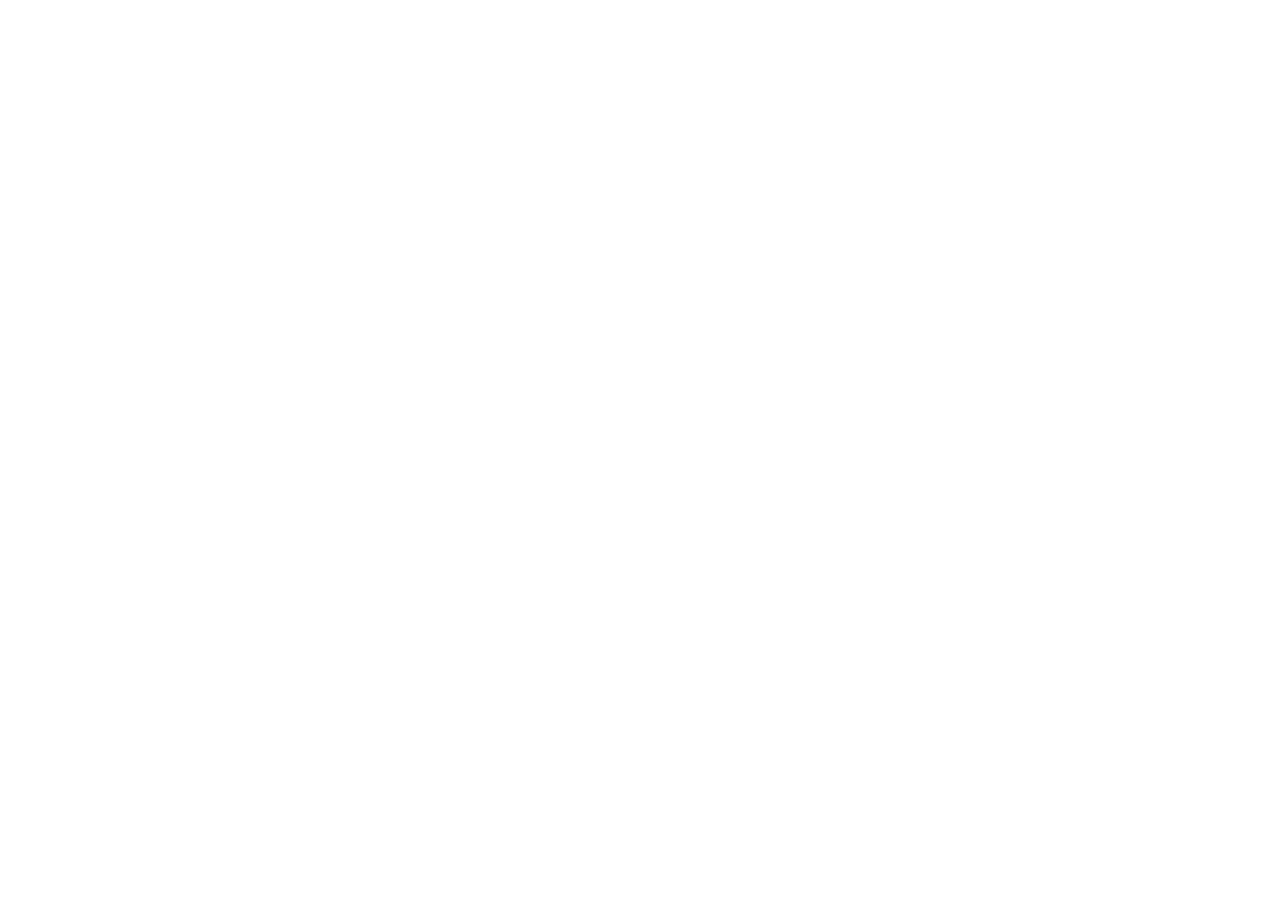
==== index.html @ 7b36c147 "Add files via upload" ====
<!DOCTYPE html>
<html lang="en">
<head>
    <meta charset="UTF-8">
    <meta name="viewport" content="width=device-width, initial-scale=1.0">
    <title>Landing Page</title>
</head>
<body>
    
</body>
</html>
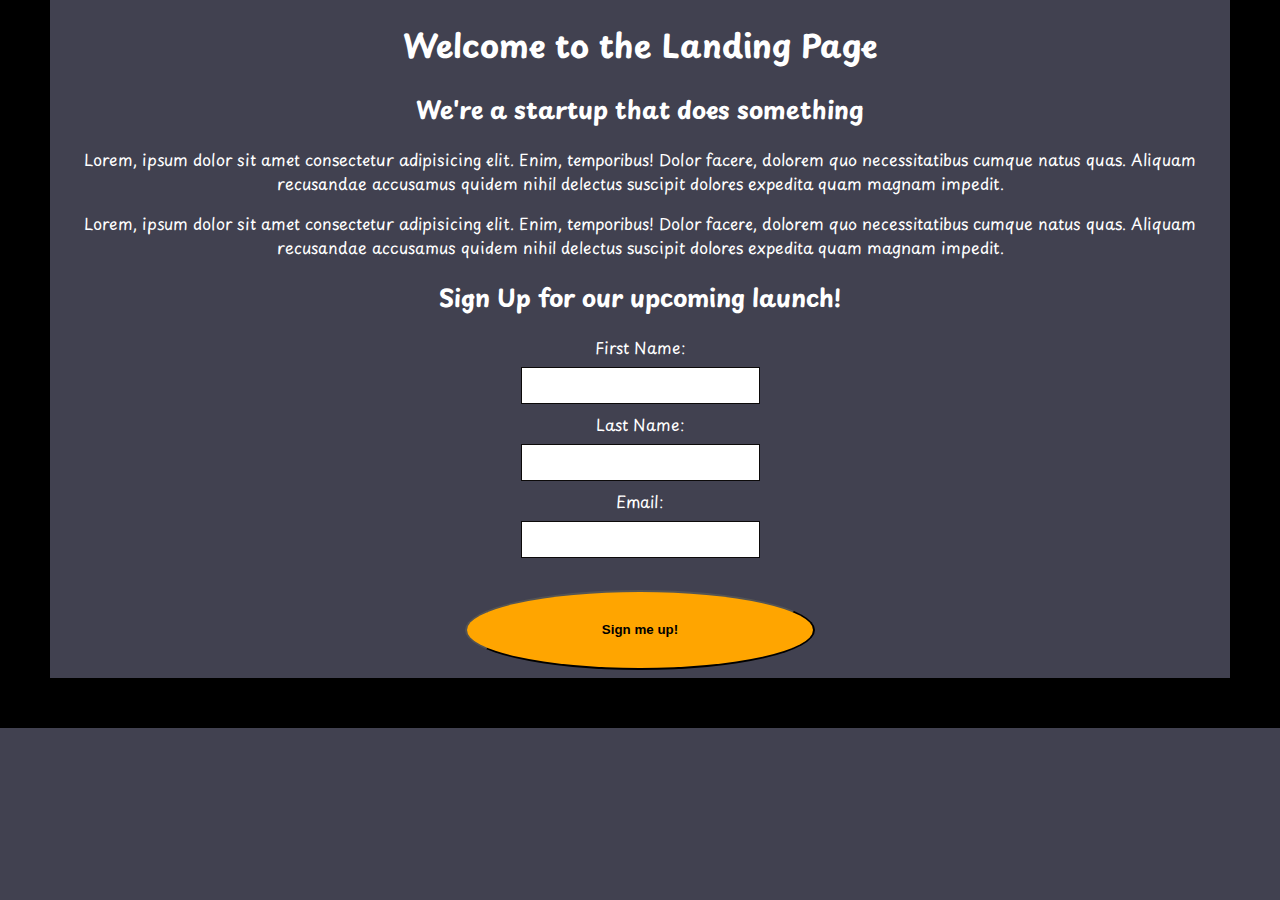
==== commit 4cbe7f2e: "Added new changes to css" ====
--- a/index.html
+++ b/index.html
@@ -1,11 +1,42 @@
 <!DOCTYPE html>
 <html lang="en">
-<head>
-    <meta charset="UTF-8">
-    <meta name="viewport" content="width=device-width, initial-scale=1.0">
+  <head>
+    <meta charset="UTF-8" />
+    <meta name="viewport" content="width=device-width, initial-scale=1.0" />
+    <link rel="stylesheet" href="style.css" />
+    <link rel="preconnect" href="https://fonts.googleapis.com" />
+    <link rel="preconnect" href="https://fonts.gstatic.com" crossorigin />
+    <link
+      href="https://fonts.googleapis.com/css2?family=Playpen+Sans:wght@300&display=swap"
+      rel="stylesheet"
+    />
     <title>Landing Page</title>
-</head>
-<body>
-    
-</body>
-</html>+    <h1>Welcome to the Landing Page</h1>
+    <h2>We're a startup that does something</h2>
+  </head>
+  <body>
+    <p>
+      Lorem, ipsum dolor sit amet consectetur adipisicing elit. Enim,
+      temporibus! Dolor facere, dolorem quo necessitatibus cumque natus quas.
+      Aliquam recusandae accusamus quidem nihil delectus suscipit dolores
+      expedita quam magnam impedit.
+    </p>
+    <p>
+      Lorem, ipsum dolor sit amet consectetur adipisicing elit. Enim,
+      temporibus! Dolor facere, dolorem quo necessitatibus cumque natus quas.
+      Aliquam recusandae accusamus quidem nihil delectus suscipit dolores
+      expedita quam magnam impedit.
+    </p>
+    <form action="thankyou.html" method="get" id="su">
+      <h2>Sign Up for our upcoming launch!</h2>
+      <label for="fn">First Name:</label> <br />
+      <input type="text" id="fn" value="" /> <br />
+      <label for="ln">Last Name:</label> <br />
+      <input type="text" id="fn" value="" /> <br />
+      <label for="em">Email:</label> <br />
+      <input type="text" id="fn" value="" /> <br />
+      <br />
+      <input type="submit" value="Sign me up!" id="sm" />
+    </form>
+  </body>
+</html>
--- a/style.css
+++ b/style.css
@@ -0,0 +1,25 @@
+html {
+  text-align: center;
+  background: rgb(65, 65, 80);
+  border: 50px solid rgb(0, 0, 0);
+  border-top: 0px;
+  font-family: "Playpen Sans", cursive;
+  color: white;
+}
+
+#sm {
+  border-radius: 50%;
+  height: 80px;
+  width: 30%;
+  background-color: orange;
+  font-weight: 900;
+  display: inline-block;
+}
+
+input[type="text"] {
+  padding: 10px 30px ;
+  margin: 8px 0px;
+  display: inline-block;
+  border: 1px solid #0c0a0a;
+  box-sizing: border-box;
+}
